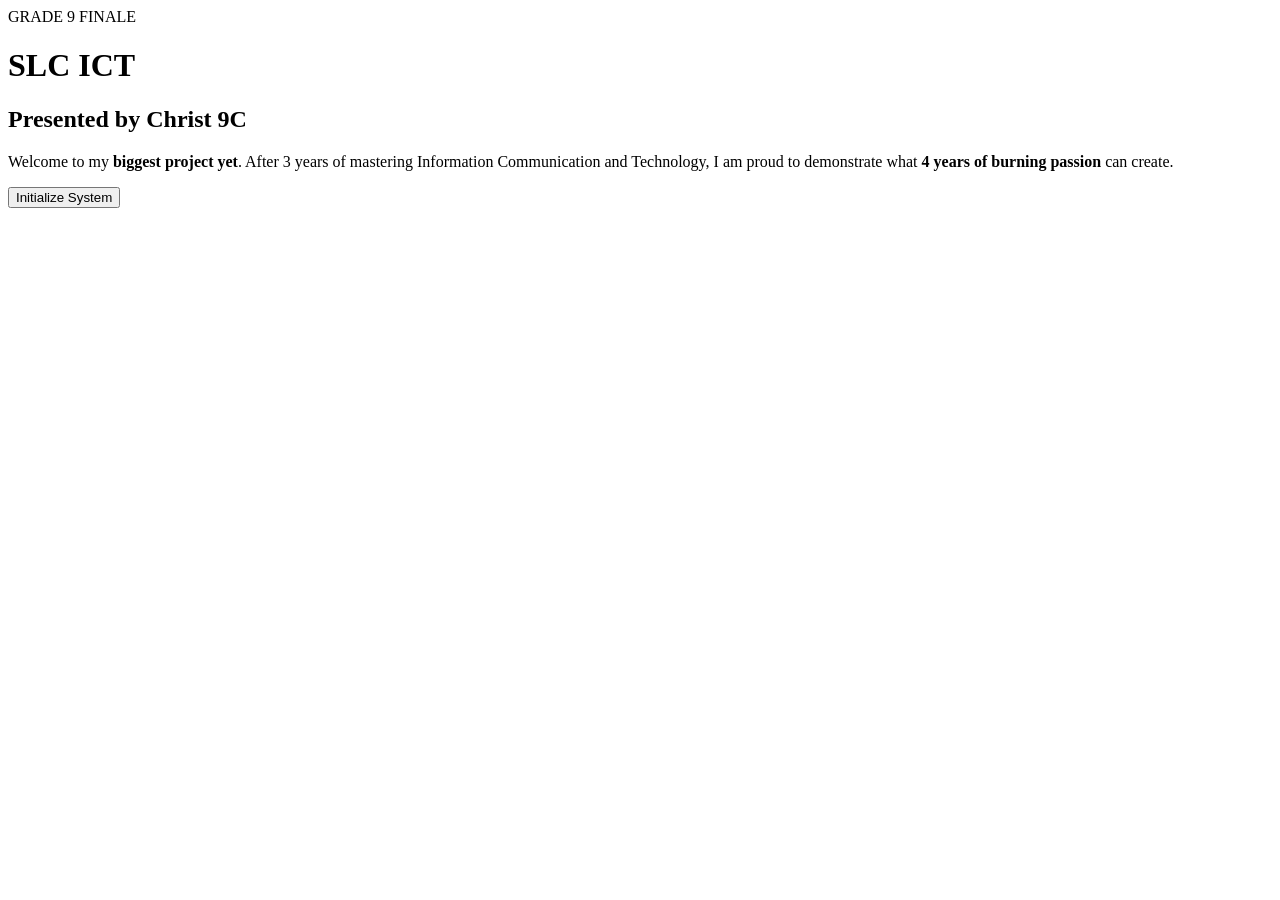
==== index.html @ 04371631 "Create index.html" ====
<!DOCTYPE html>

<html>
<head>
  <meta http-equiv="CONTENT-TYPE" content="text/html; charset=UTF-8">
  <title>SLC Introductory</title>
  <link rel="stylesheet" href="e.css">
  <script>
  function delayedRedirect() {
        setTimeout(function() {
            window.location.href = "SCLP2.html";
        }, 400);
    }
  </script>
  
</head>
<body>
  <div class="bg-animation">
    <div class="blob"></div>
    <div class="blob"></div>
  </div>

  <div class="main-card">
    <div class="badge">GRADE 9 FINALE</div>
    <h1>SLC <span class="accent">ICT</span></h1>
    <h2>Presented by <span class="name-highlight">Christ 9C</span></h2>
    
    <div class="content-box">
      <p>Welcome to my <b>biggest project yet</b>. After 3 years of mastering 
        <span class="LICT">Information Communication and Technology</span>, 
        I am proud to demonstrate what <b>4 years of burning passion</b> can create.
      </p>
    </div>
    
    <button class="GO" onclick="delayedRedirect()">Initialize System</button>
  </div>
</body>

</html>
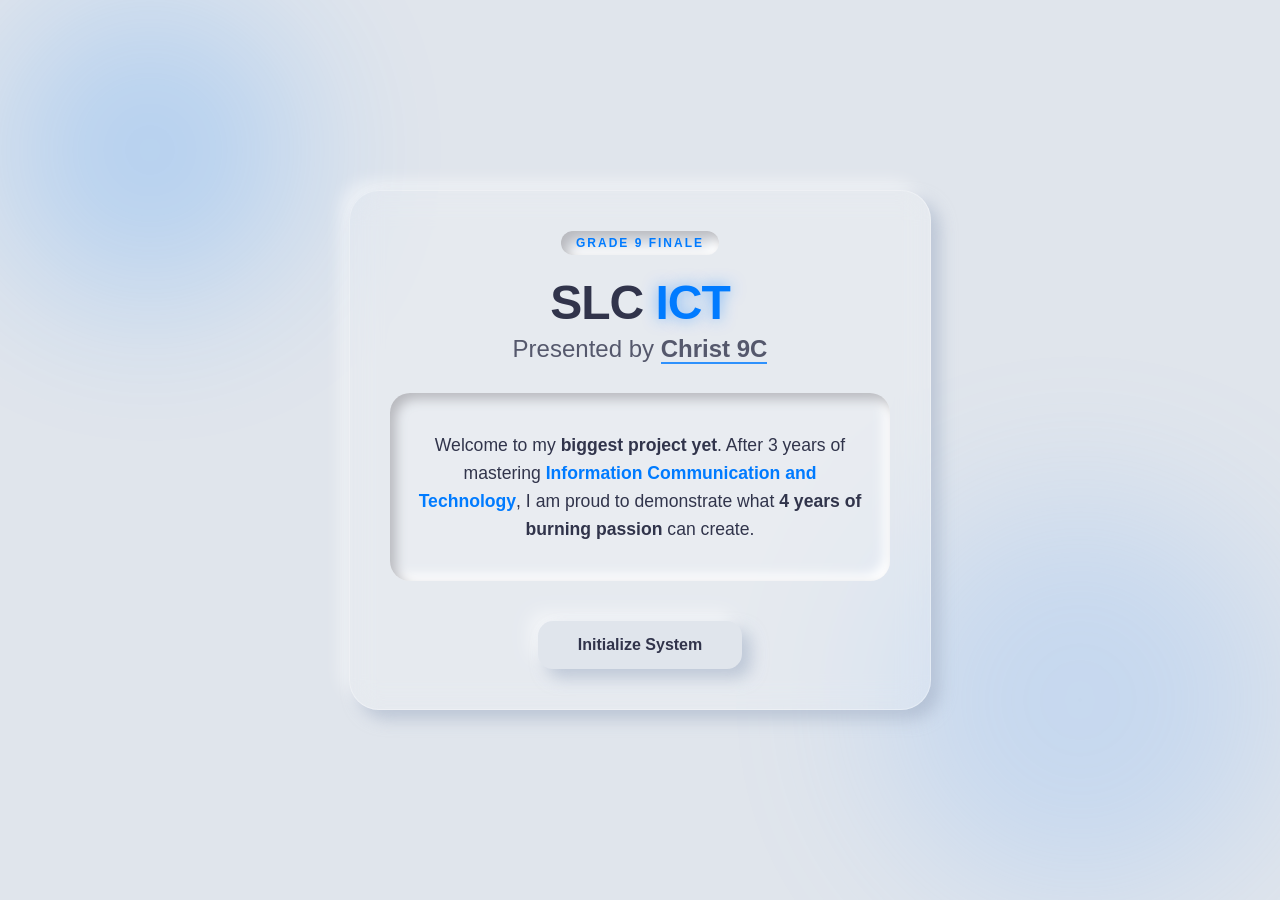
==== commit 0fed697f: "Update index.html" ====
--- a/index.html
+++ b/index.html
@@ -8,7 +8,7 @@
   <script>
   function delayedRedirect() {
         setTimeout(function() {
-            window.location.href = "SCLP2.html";
+            window.location.href = "Dashboard.html";
         }, 400);
     }
   </script>
--- a/e.css
+++ b/e.css
@@ -0,0 +1,160 @@
+:root {
+  /* Color Palette */
+  --bg-color: #e0e5ec; /* Classic Neumorphic base */
+  --text-color: #31344b;
+  --accent-blue: #007bff;
+  --accent-glow: rgba(0, 123, 255, 0.5);
+  
+  /* Neumorphic Shadows */
+  --nm-shadow-out: 9px 9px 16px rgb(163,177,198,0.6), 
+                  -9px -9px 16px rgba(255,255,255, 0.5);
+  --nm-shadow-in: inset 6px 6px 12px #b8b9be, 
+                 inset -6px -6px 12px #ffffff;
+}
+
+body {
+  margin: 0;
+  padding: 0;
+  height: 100vh;
+  display: flex;
+  justify-content: center;
+  align-items: center;
+  font-family: 'Segoe UI', Roboto, sans-serif;
+  background-color: var(--bg-color);
+  overflow: hidden;
+  color: var(--text-color);
+}
+
+/* --- Animated Background --- */
+.bg-animation {
+  position: absolute;
+  width: 100%;
+  height: 100%;
+  z-index: -1;
+  background: var(--bg-color);
+}
+
+.blob {
+  position: absolute;
+  width: 300px;
+  height: 300px;
+  background: var(--accent-blue);
+  filter: blur(80px);
+  border-radius: 50%;
+  opacity: 0.2;
+  animation: move 15s infinite alternate;
+}
+
+.blob:nth-child(2) {
+  background: #60a5fa;
+  width: 400px;
+  height: 400px;
+  right: 0;
+  bottom: 0;
+  animation-duration: 20s;
+  animation-delay: -5s;
+}
+
+@keyframes move {
+  from { transform: translate(-10%, -10%); }
+  to { transform: translate(20%, 20%); }
+}
+
+/* --- Main Glassmorphic Card --- */
+.main-card {
+  position: relative;
+  width: 90%;
+  max-width: 500px;
+  padding: 40px;
+  text-align: center;
+  
+  /* Glassmorphism */
+  background: rgba(255, 255, 255, 0.2);
+  backdrop-filter: blur(15px);
+  -webkit-backdrop-filter: blur(15px);
+  border-radius: 30px;
+  border: 1px solid rgba(255, 255, 255, 0.3);
+  
+  /* Neumorphic Outer Shadow */
+  box-shadow: var(--nm-shadow-out);
+}
+
+.badge {
+  display: inline-block;
+  padding: 5px 15px;
+  border-radius: 50px;
+  background: var(--bg-color);
+  box-shadow: var(--nm-shadow-in);
+  font-size: 12px;
+  font-weight: bold;
+  letter-spacing: 2px;
+  color: var(--accent-blue);
+  margin-bottom: 20px;
+}
+
+h1 {
+  font-size: 3rem;
+  margin: 0;
+  font-weight: 800;
+  letter-spacing: -1px;
+}
+
+.accent {
+  color: var(--accent-blue);
+  text-shadow: 0 0 15px var(--accent-glow);
+}
+
+h2 {
+  font-weight: 400;
+  opacity: 0.8;
+  margin-top: 5px;
+}
+
+.name-highlight {
+  font-weight: 700;
+  border-bottom: 2px solid var(--accent-blue);
+}
+
+/* --- Content Box --- */
+.content-box {
+  margin: 30px 0;
+  padding: 20px;
+  background: rgba(255, 255, 255, 0.1);
+  border-radius: 20px;
+  box-shadow: var(--nm-shadow-in);
+  font-size: 1.1rem;
+  line-height: 1.6;
+}
+
+.LICT {
+  color: var(--accent-blue);
+  font-weight: bold;
+}
+
+/* --- Neumorphic Button --- */
+.GO {
+  margin-top: 10px;
+  padding: 15px 40px;
+  border: none;
+  border-radius: 15px;
+  background: var(--bg-color);
+  color: var(--text-color);
+  font-weight: bold;
+  font-size: 1rem;
+  cursor: pointer;
+  box-shadow: var(--nm-shadow-out);
+  transition: all 0.2s ease;
+  outline: none;
+}
+
+.GO:hover {
+  color: var(--accent-blue);
+  box-shadow: 4px 4px 10px rgb(163,177,198,0.5), 
+              -4px -4px 10px rgba(255,255,255, 0.5);
+  transform: translateY(-2px);
+}
+
+.GO:active {
+  box-shadow: var(--nm-shadow-in);
+  transform: translateY(0px);
+}
